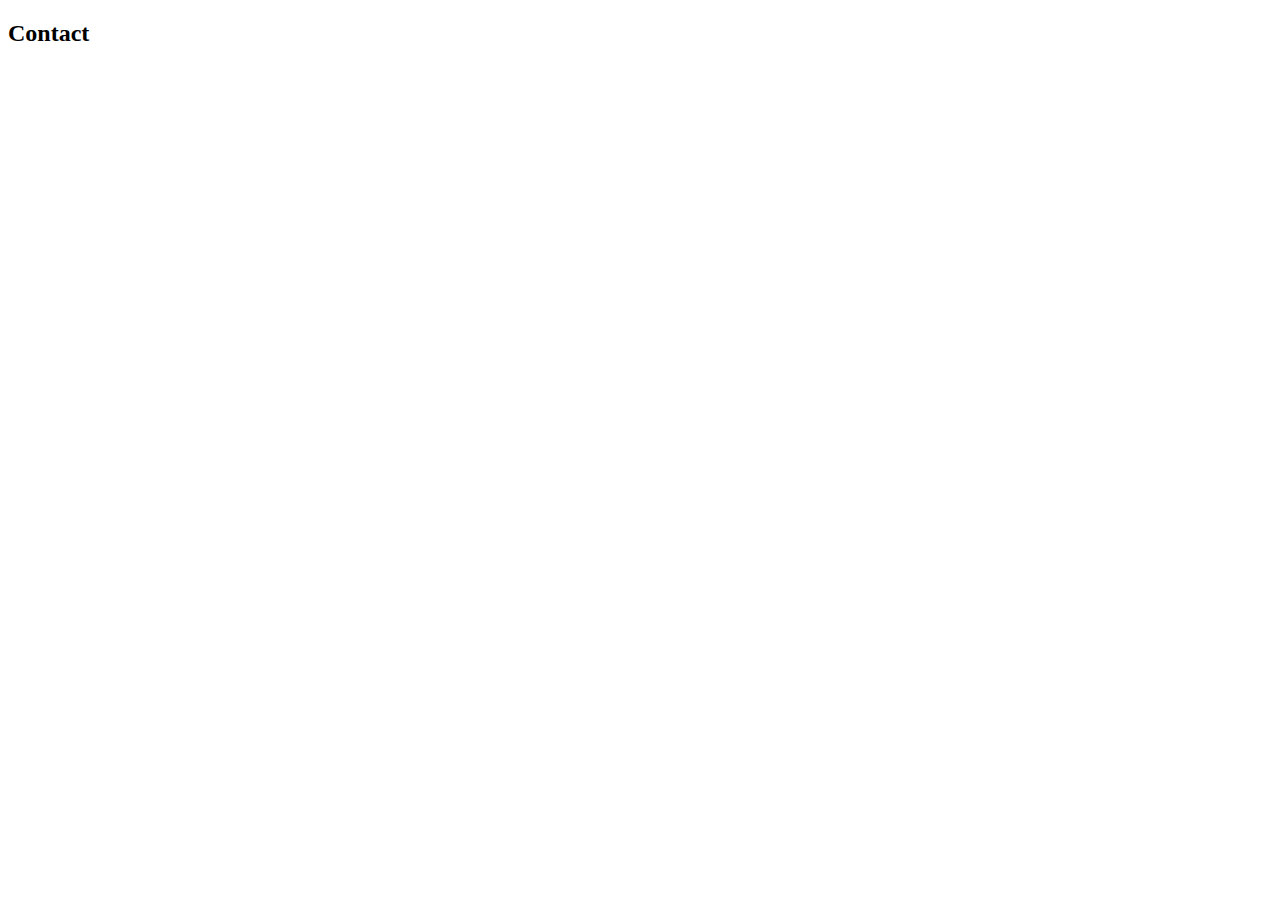
==== contact.html @ f9ef5bc2 "added html for contact, history, projects. Updated README." ====
<!DOCTYPE html>
    <html>
        <head>
            <meta charset = "uft-8">
            <title>Contact</title>
        </head>
        <body>
            <h2>Contact</h2>
        </body>
    </html>
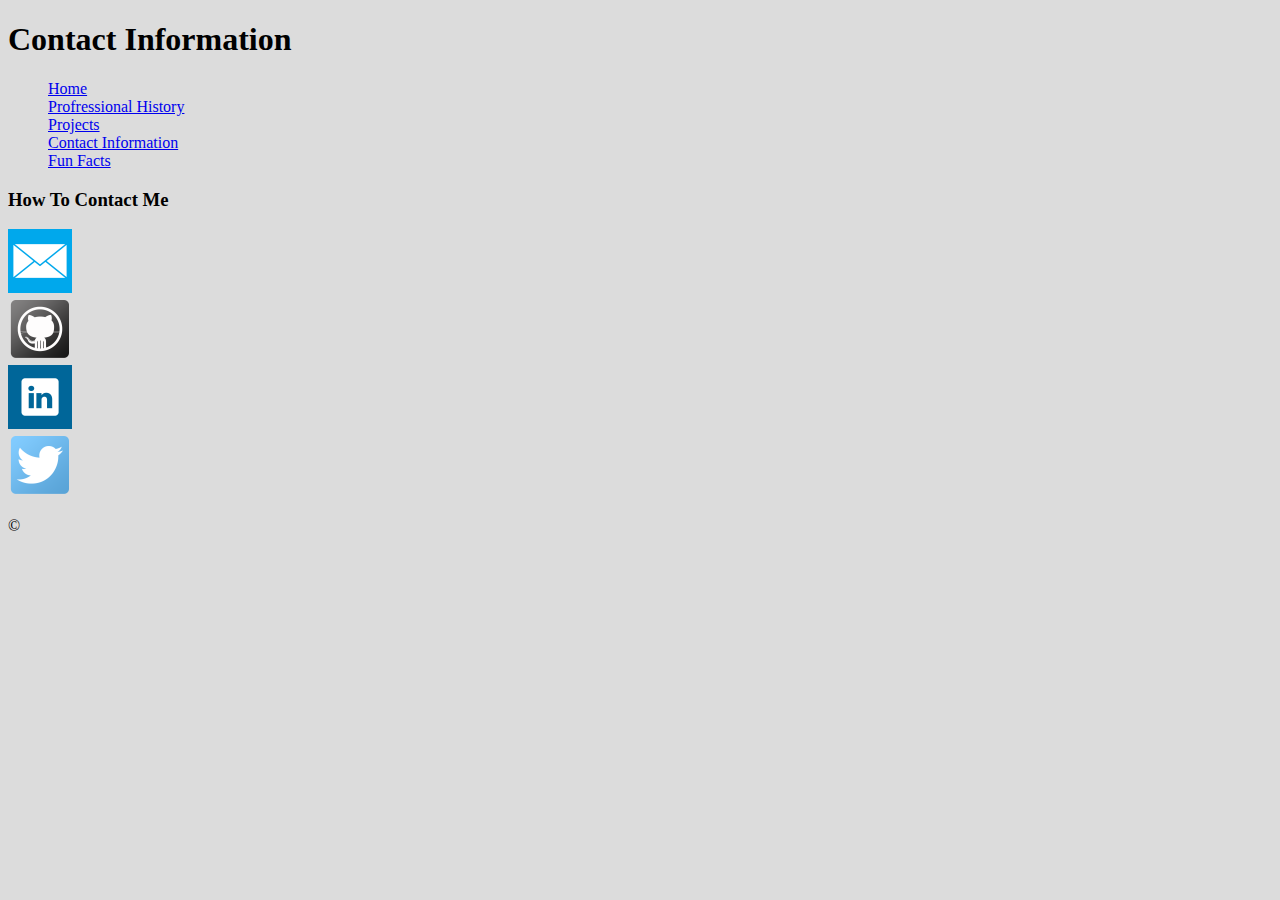
==== commit 1bc8af81: "added contact, professional history, projects html pages along with main.css and images file. Update" ====
--- a/contact.html
+++ b/contact.html
@@ -2,9 +2,37 @@
     <html>
         <head>
             <meta charset = "uft-8">
-            <title>Contact</title>
+            <title>Contact Information</title>
+            <link rel="stylesheet" href="./main.css">
         </head>
         <body>
-            <h2>Contact</h2>
+            <h1>Contact Information</h1>
+            <nav>
+                <ul>
+                    <li><a href="./index.html">Home</a></li>
+                    <li><a href="./history.html">Profressional History</a></li>
+                    <li><a href="./projects.html">Projects</a></li>
+                    <li><a href="./contact.html">Contact Information</a></li>
+                    <li><a href="./funFacts.html">Fun Facts</a></li>
+                </ul>
+            </nav>
+            <article>
+                <h3>How To Contact Me</h3>
+                    <section>
+                        <a href="mailto:coltmccormick@hotmail.com"><img src="./images/email.png" alt="email icon"></a>
+                    </section>
+                    <section>
+                        <a target="_blank" href="https://colt-mccormick.github.io/"><img src="./images/github.png" alt="github icon"></a>
+                    </section>
+                    <section>
+                        <a target="_blank" href="https://www.linkedin.com/in/colt-mccormick-89496412a/"><img src="./images/linked-in.png" alt="linked in icon"></a>
+                    </section>
+                    <section>
+                        <a target="_blank" href="https://twitter.com/_coltmccormick"><img src="./images/twitter.png" alt="twitter icon"></a>
+                    </section>
+            </article>
+            <footer>
+                <p>&copy;</p>
+            </footer>
         </body>
     </html>--- a/main.css
+++ b/main.css
@@ -0,0 +1,20 @@
+/**********main.css**********/
+
+
+/**********elements**********/
+body {
+    background-color: #DCDCDC; 
+}
+
+ul {
+    list-style: none; 
+}
+
+nav a:hover {
+    color: #ffffff; 
+    background-color: #0000cd;
+}
+
+nav a:visited {
+    font-size: 21px; 
+}